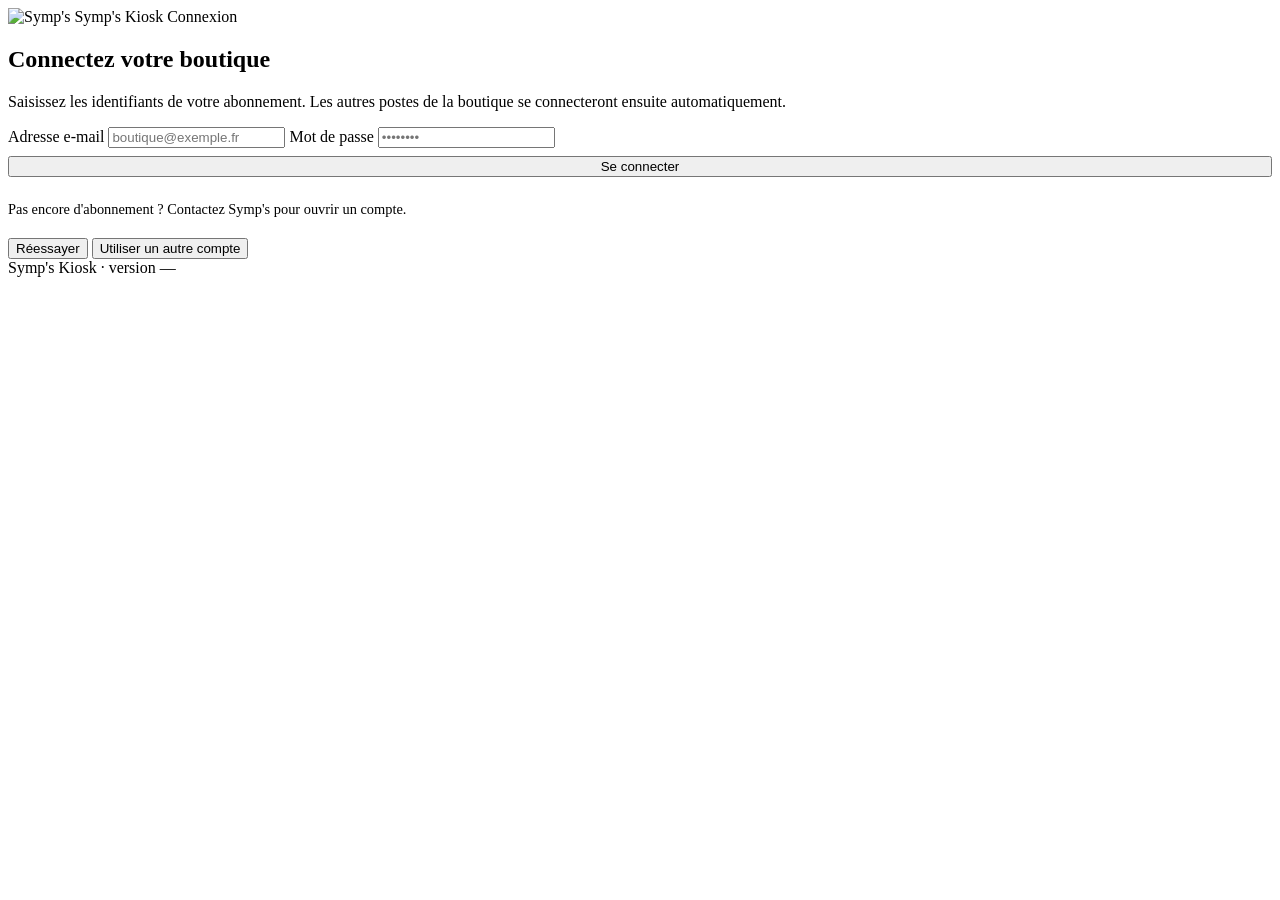
==== web/connexion.html @ 7ba2f562 "Verrouille l'application derrière une connexion à l'abonnement Au lancement, tant qu'aucun abonnemen" ====
<!doctype html>
<html lang="fr">
<head>
  <meta charset="utf-8">
  <meta name="viewport" content="width=device-width, initial-scale=1">
  <meta name="theme-color" content="#00287E">
  <title>Symp's Kiosk — Connexion</title>
  <link rel="icon" href="/assets/logo.svg" type="image/svg+xml">
  <link rel="stylesheet" href="/assets/style.css">
</head>
<body>
  <div class="enveloppe enveloppe--etroite">
    <header class="entete entete--simple">
      <span class="marque">
        <img class="marque__logo" src="/assets/logo-symps.svg" alt="Symp's">
        <span class="marque__texte">
          <span class="marque__nom">Symp's Kiosk</span>
          <span class="marque__sous">Connexion</span>
        </span>
      </span>
    </header>

    <main>
      <section id="etape-connexion">
        <div class="centre">
          <h1 class="titre">Connectez votre boutique</h1>
          <p class="chapeau">
            Saisissez les identifiants de votre abonnement. Les autres postes de
            la boutique se connecteront ensuite automatiquement.
          </p>
        </div>

        <div class="carte">
          <form id="formulaire" autocomplete="on">
            <label class="champ">
              <span class="champ__libelle">Adresse e-mail</span>
              <input type="email" id="email" name="email" required
                     autocomplete="username" inputmode="email" placeholder="boutique@exemple.fr">
            </label>

            <label class="champ">
              <span class="champ__libelle">Mot de passe</span>
              <input type="password" id="mot-de-passe" name="password" required
                     autocomplete="current-password" placeholder="••••••••">
            </label>

            <button class="bouton bouton--principal bouton--large" id="btn-connexion"
                    type="submit" style="width: 100%; margin-top: 0.5rem">
              Se connecter
            </button>
          </form>

          <p class="message message--erreur cache" id="message-erreur"
             style="margin-top: 1.25rem"></p>
        </div>

        <p class="chapeau centre" style="margin-top: 1.5rem; font-size: 0.9rem">
          Pas encore d'abonnement&nbsp;? Contactez Symp's pour ouvrir un compte.
        </p>
      </section>

      <!-- Abonnement connu mais inutilisable : expiré, ou hors ligne trop longtemps -->
      <section id="etape-probleme" class="cache">
        <div class="centre">
          <h1 class="titre" id="titre-probleme"></h1>
          <p class="chapeau" id="detail-probleme"></p>
        </div>
        <div class="actions actions--empilees">
          <button class="bouton bouton--principal bouton--large" id="btn-reessayer" type="button">
            Réessayer
          </button>
          <button class="bouton bouton--secondaire" id="btn-changer" type="button">
            Utiliser un autre compte
          </button>
        </div>
      </section>
    </main>

    <footer class="pied">Symp's Kiosk · version <span id="version">—</span></footer>
  </div>

  <script type="module" src="/assets/connexion.js"></script>
</body>
</html>
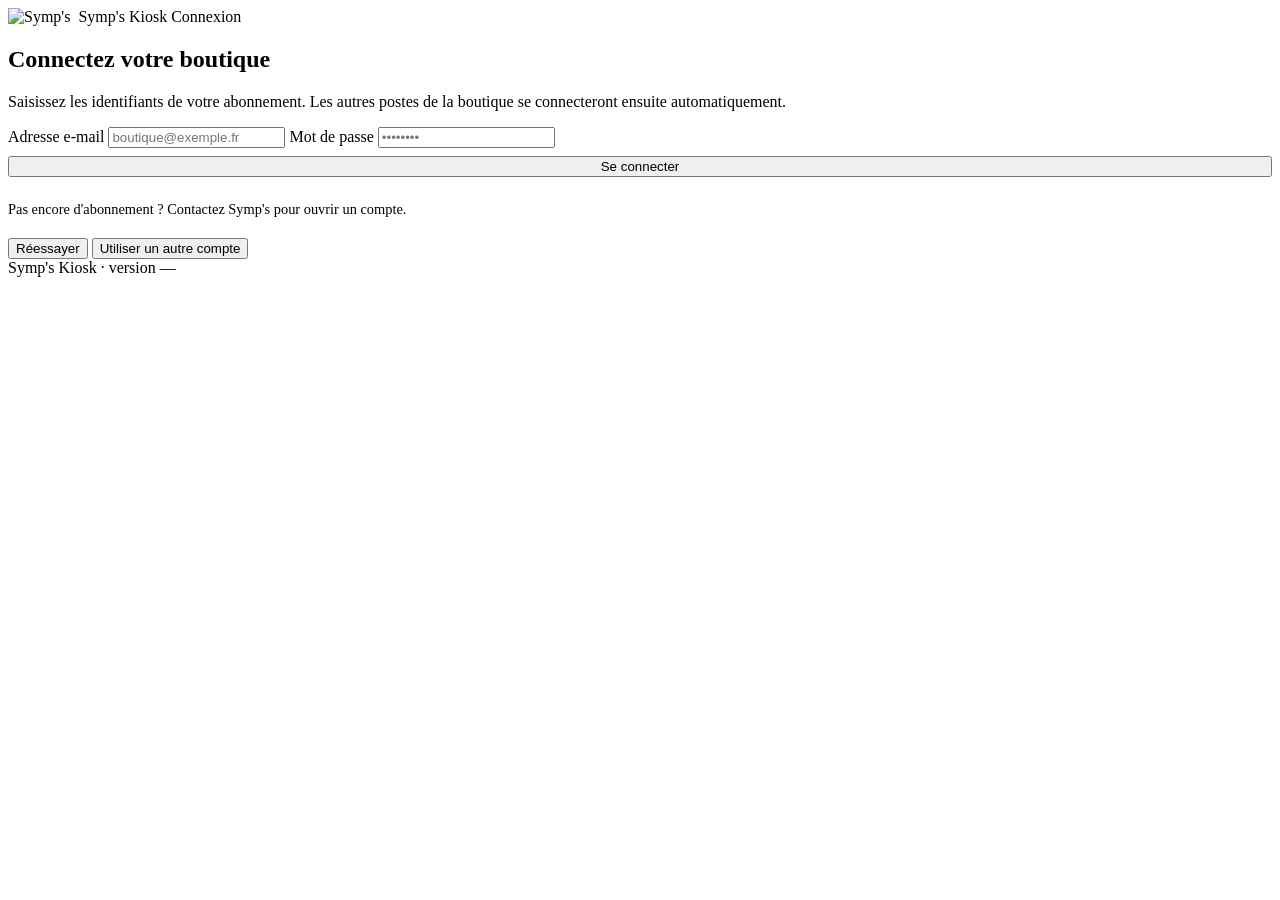
==== commit 94a1d3f0: "Orientation des tirages et personnalisation par boutique Le recadrage était faux dès que la photo et" ====
--- a/web/connexion.html
+++ b/web/connexion.html
@@ -7,12 +7,14 @@
   <title>Symp's Kiosk — Connexion</title>
   <link rel="icon" href="/assets/logo.svg" type="image/svg+xml">
   <link rel="stylesheet" href="/assets/style.css">
+  <link rel="stylesheet" href="/assets/theme.css">
 </head>
 <body>
   <div class="enveloppe enveloppe--etroite">
     <header class="entete entete--simple">
       <span class="marque">
         <img class="marque__logo" src="/assets/logo-symps.svg" alt="Symp's">
+        <img class="marque__boutique cache" id="logo-boutique" alt="">
         <span class="marque__texte">
           <span class="marque__nom">Symp's Kiosk</span>
           <span class="marque__sous">Connexion</span>
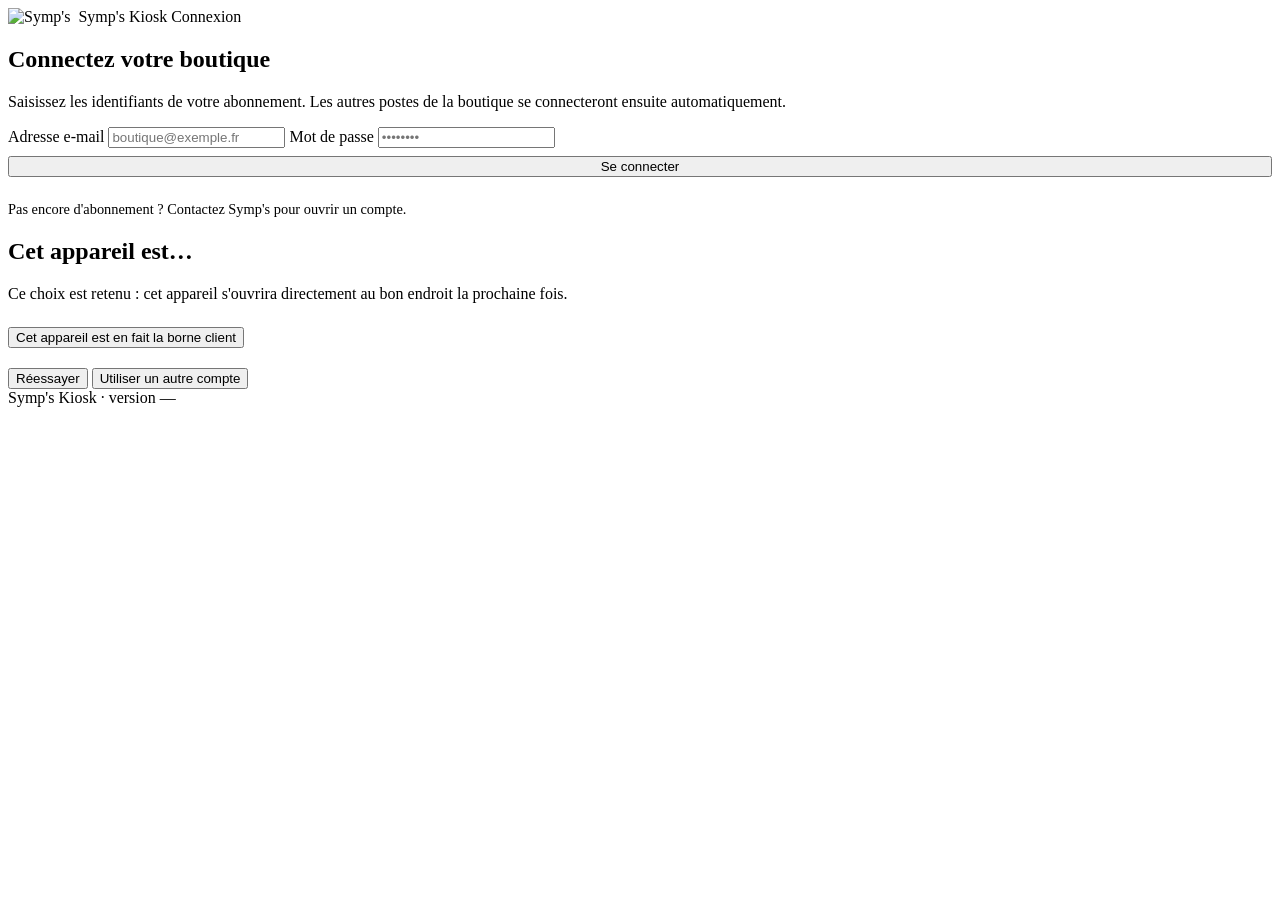
==== commit 8429c6c8: "Postes cloisonnes, tableau de bord PC, paiement avant retrait Un appareil declare ce qu'il est au pr" ====
--- a/web/connexion.html
+++ b/web/connexion.html
@@ -61,6 +61,29 @@
         </p>
       </section>
 
+      <!-- Cet appareil déclare ce qu'il est. Rien à saisir : l'abonnement est
+           déjà validé pour la boutique, on arrive par le réseau local. -->
+      <section id="etape-role" class="cache">
+        <div class="centre">
+          <h1 class="titre" id="titre-role">Cet appareil est…</h1>
+          <p class="chapeau" id="chapeau-role">
+            Ce choix est retenu&nbsp;: cet appareil s'ouvrira directement au bon
+            endroit la prochaine fois.
+          </p>
+        </div>
+
+        <div class="roles" id="liste-roles"></div>
+
+        <p class="message message--erreur cache" id="erreur-role"
+           style="margin-top: 1.25rem"></p>
+
+        <p class="chapeau centre" style="margin-top: 1.5rem; font-size: 0.9rem">
+          <button class="bouton bouton--discret cache" id="btn-tous-roles" type="button">
+            Cet appareil est en fait la borne client
+          </button>
+        </p>
+      </section>
+
       <!-- Abonnement connu mais inutilisable : expiré, ou hors ligne trop longtemps -->
       <section id="etape-probleme" class="cache">
         <div class="centre">
